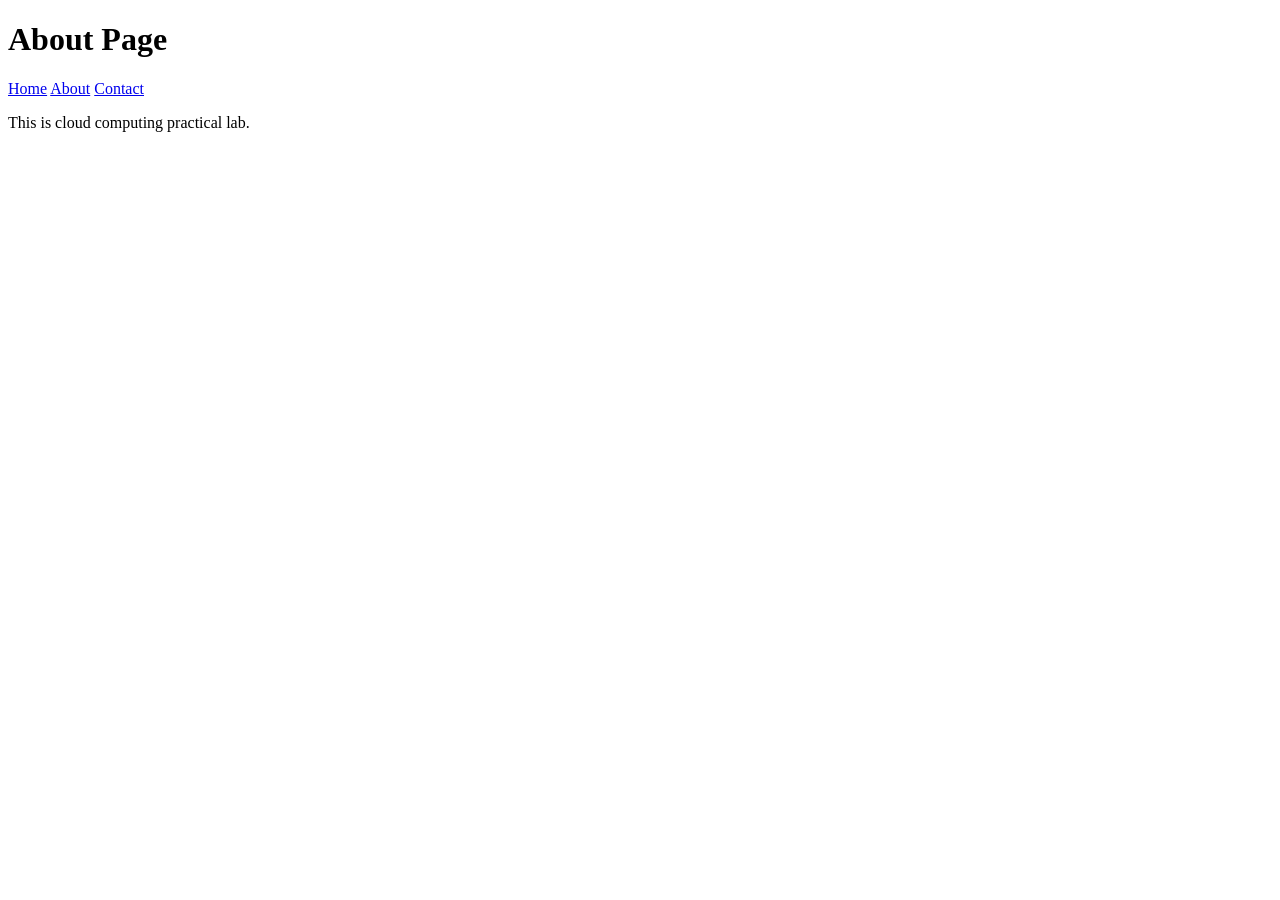
==== about.html @ 36b4690d "Create about.html Added About Pages" ====
<!DOCTYPE html>
<html>
<head>
    <title>About Page</title>
    <link rel="stylesheet" href="style.css">
</head>

<body>

    <h1>About Page</h1>

    <nav>
        <a href="index.html">Home</a>
        <a href="about.html">About</a>
        <a href="contact.html">Contact</a>
    </nav>

    <p>This is cloud computing practical lab.</p>

</body>
</html>
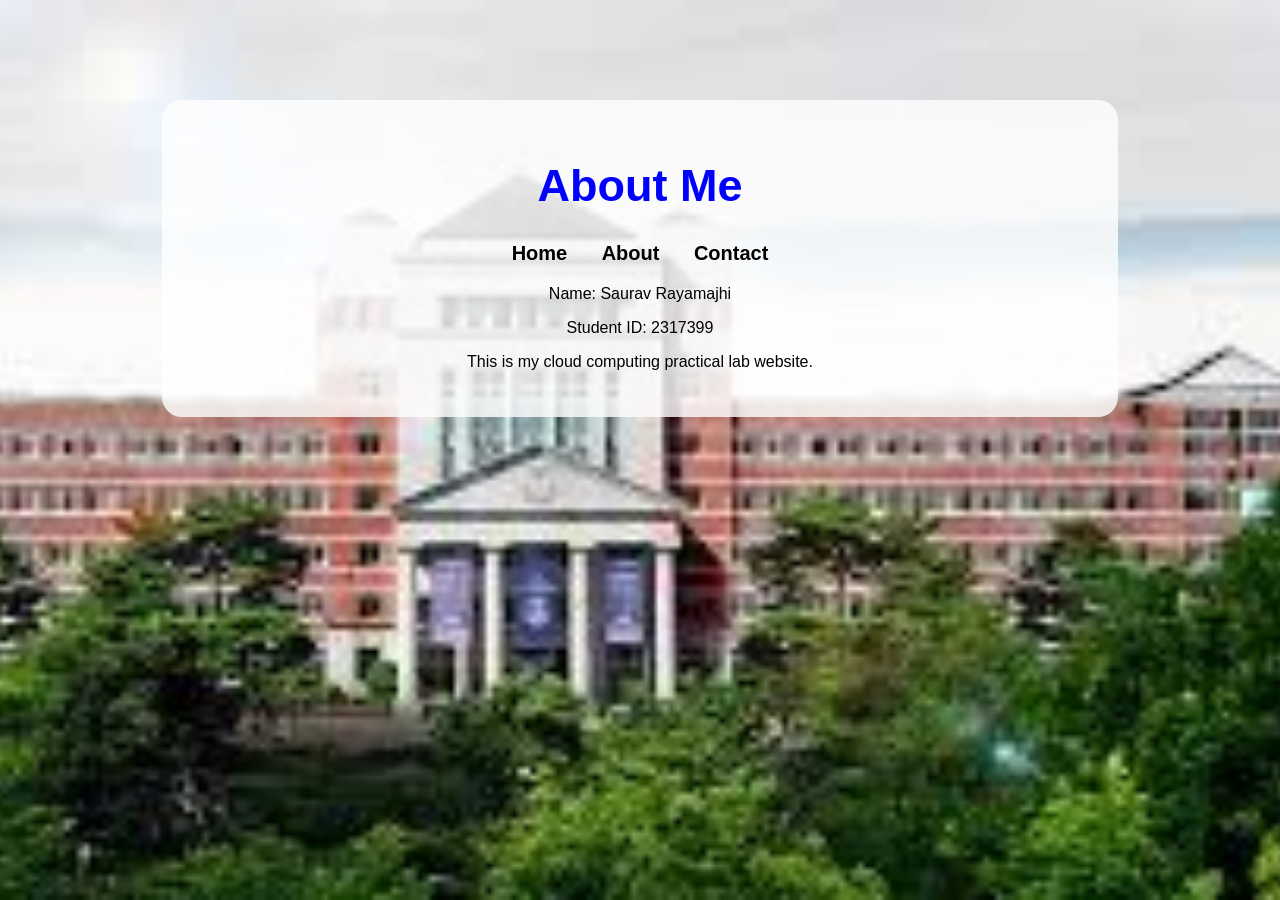
==== commit 44a352bb: "Update about.html" ====
--- a/about.html
+++ b/about.html
@@ -1,21 +1,28 @@
 <!DOCTYPE html>
 <html>
 <head>
-    <title>About Page</title>
+    <title>About</title>
     <link rel="stylesheet" href="style.css">
 </head>
 
 <body>
 
-    <h1>About Page</h1>
+<div class="container">
 
-    <nav>
-        <a href="index.html">Home</a>
-        <a href="about.html">About</a>
-        <a href="contact.html">Contact</a>
-    </nav>
+<h1>About Me</h1>
 
-    <p>This is cloud computing practical lab.</p>
+<nav>
+<a href="index.html">Home</a>
+<a href="about.html">About</a>
+<a href="contact.html">Contact</a>
+</nav>
+
+<p>Name: Saurav Rayamajhi</p>
+<p>Student ID: 2317399</p>
+<p>This is my cloud computing practical lab website.</p>
+
+</div>
 
 </body>
 </html>
+
--- a/style.css
+++ b/style.css
@@ -0,0 +1,40 @@
+body{
+    margin:0;
+    padding:0;
+    font-family: Arial, sans-serif;
+    text-align:center;
+    background-image: url("background.jpg");
+    background-size: cover;
+    background-position: center;
+    background-attachment: fixed;
+    color: black;
+}
+
+.container{
+    background: rgba(255,255,255,0.8);
+    margin: 100px auto;
+    padding: 30px;
+    width: 70%;
+    border-radius: 20px;
+}
+
+h1{
+    color: blue;
+    font-size: 45px;
+}
+
+nav{
+    margin:20px;
+}
+
+nav a{
+    margin:15px;
+    text-decoration:none;
+    font-weight:bold;
+    color:black;
+    font-size:20px;
+}
+
+nav a:hover{
+    color: blue;
+}
